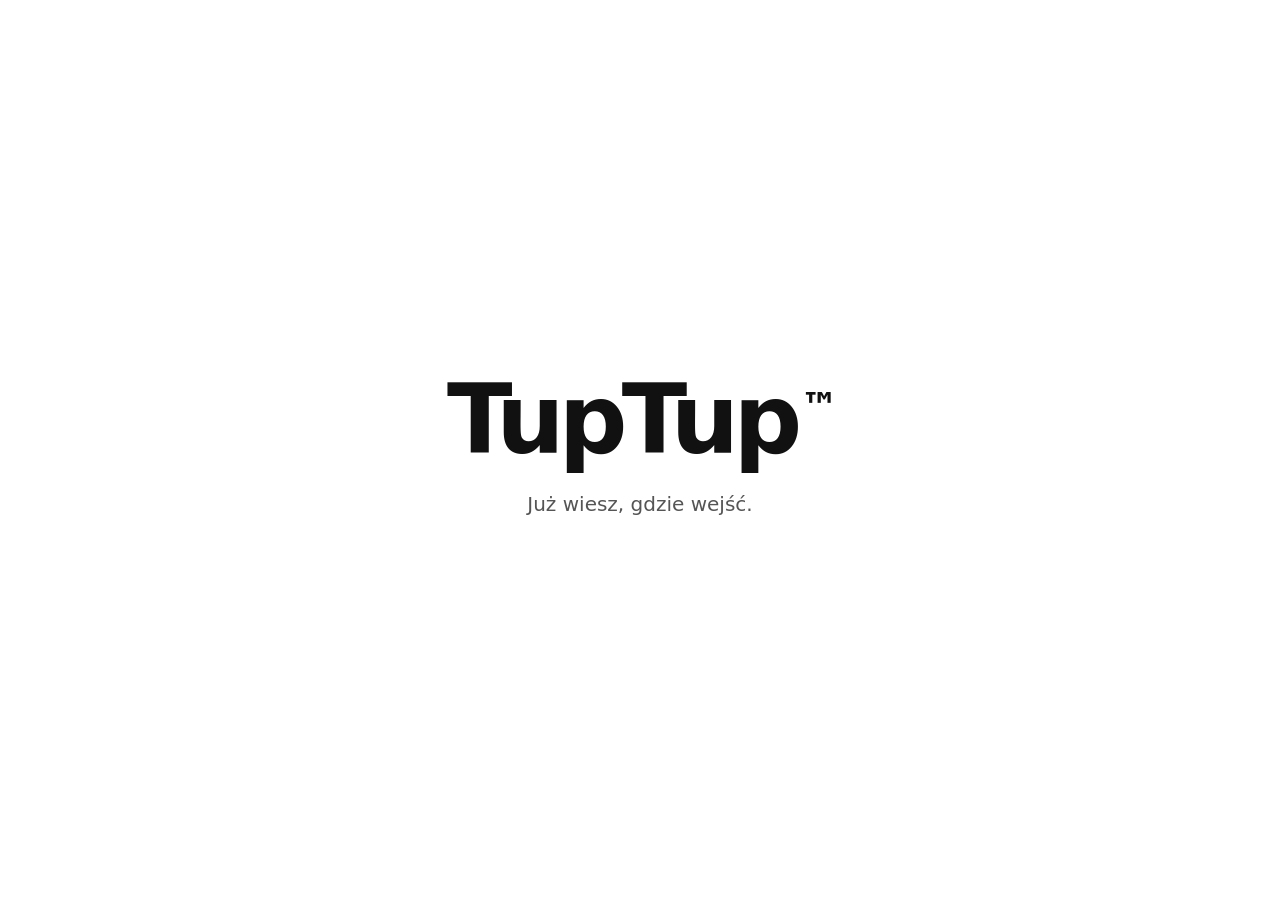
==== index.html @ 95cb5659 "init landing" ====
<!doctype html>
<html lang="pl">
<head>
  <meta charset="utf-8">
  <meta name="viewport" content="width=device-width, initial-scale=1">
  <title>TupTup™</title>
  <link rel="stylesheet" href="styles.css">
</head>
<body>
  <main>
    <h1>
      TupTup<span class="tm">™</span>
    </h1>
    <p>Już wiesz, gdzie wejść.</p>
  </main>
</body>
</html>
---- styles.css ----
body {
  margin: 0;
  min-height: 100vh;
  display: grid;
  place-items: center;
  background: #ffffff;
  color: #111111;
  font-family: system-ui, -apple-system, BlinkMacSystemFont, "Segoe UI", sans-serif;
}

main {
  text-align: center;
  padding: 2rem;
}

h1 {
  font-size: clamp(2.5rem, 8vw, 6rem);
  letter-spacing: -0.06em;
  margin: 0;
  font-weight: 800;
}

.tm {
  font-size: 0.4em;
  vertical-align: super;
  margin-left: 4px;
}

p {
  margin-top: 1rem;
  font-size: clamp(1rem, 2vw, 1.25rem);
  color: #555;
}
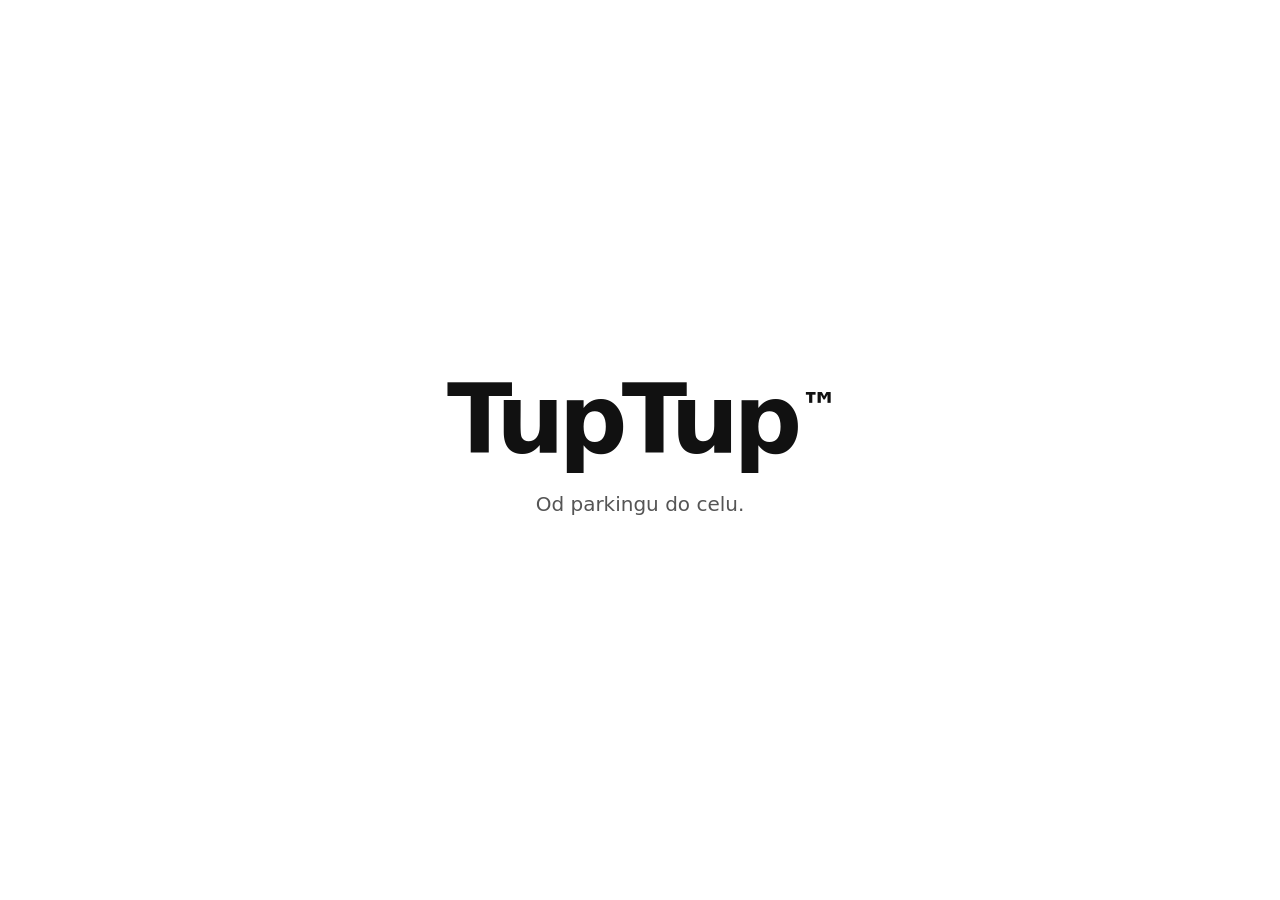
==== commit 7fbe4edc: "Modify hero" ====
--- a/index.html
+++ b/index.html
@@ -4,6 +4,7 @@
   <meta charset="utf-8">
   <meta name="viewport" content="width=device-width, initial-scale=1">
   <title>TupTup™</title>
+  <link rel="icon" href="/favicon.ico" type="image/x-icon">
   <link rel="stylesheet" href="styles.css">
 </head>
 <body>
@@ -11,7 +12,7 @@
     <h1>
       TupTup<span class="tm">™</span>
     </h1>
-    <p>Już wiesz, gdzie wejść.</p>
+    <p>Od parkingu do celu.</p>
   </main>
 </body>
 </html>
